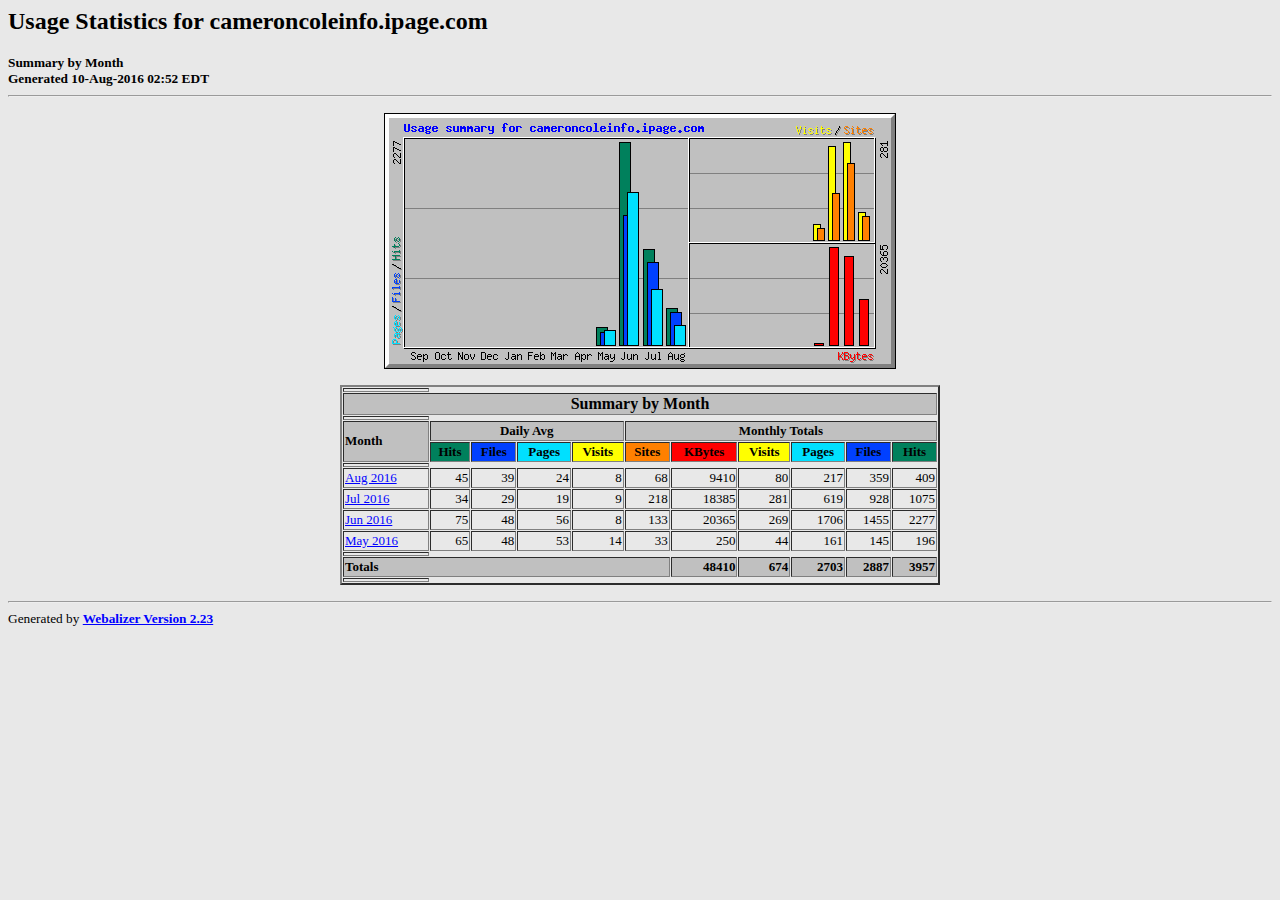
==== stats/index.html @ b998bb11 "all website files" ====
<!DOCTYPE HTML PUBLIC "-//W3C//DTD HTML 4.0 Transitional//EN">

<!-- Generated by The Webalizer  Ver. 2.23-08 -->
<!--                                          -->
<!-- Copyright 1997-2013  Bradford L. Barrett -->
<!--                                          -->
<!-- Distributed under the GNU GPL  Version 2 -->
<!--        Full text may be found at:        -->
<!--         http://www.webalizer.org         -->
<!--                                          -->
<!--  Give the power back to the programmers  -->
<!--   Support the Free Software Foundation   -->
<!--           (http://www.fsf.org)           -->
<!--                                          -->
<!-- *** Generated: 10-Aug-2016 02:52 EDT *** -->

<HTML lang="en">
<HEAD>
 <TITLE>Usage Statistics for cameroncoleinfo.ipage.com - Summary by Month</TITLE>
</HEAD>

<BODY BGCOLOR="#E8E8E8" TEXT="#000000" LINK="#0000FF" VLINK="#FF0000">
<H2>Usage Statistics for cameroncoleinfo.ipage.com</H2>
<SMALL><STRONG>
Summary by Month<BR>
Generated 10-Aug-2016 02:52 EDT<BR>
</STRONG></SMALL>
<CENTER>
<HR>
<P>
<IMG SRC="usage.png" ALT="Usage summary for cameroncoleinfo.ipage.com" HEIGHT=256 WIDTH=512><P>
<TABLE WIDTH=600 BORDER=2 CELLSPACING=1 CELLPADDING=1>
<TR><TH HEIGHT=4></TH></TR>
<TR><TH COLSPAN=11 BGCOLOR="#C0C0C0" ALIGN=center>Summary by Month</TH></TR>
<TR><TH HEIGHT=4></TH></TR>
<TR><TH ALIGN=left ROWSPAN=2 BGCOLOR="#C0C0C0"><FONT SIZE="-1">Month</FONT></TH>
<TH ALIGN=center COLSPAN=4 BGCOLOR="#C0C0C0"><FONT SIZE="-1">Daily Avg</FONT></TH>
<TH ALIGN=center COLSPAN=6 BGCOLOR="#C0C0C0"><FONT SIZE="-1">Monthly Totals</FONT></TH></TR>
<TR><TH ALIGN=center BGCOLOR="#00805c"><FONT SIZE="-1">Hits</FONT></TH>
<TH ALIGN=center BGCOLOR="#0040ff"><FONT SIZE="-1">Files</FONT></TH>
<TH ALIGN=center BGCOLOR="#00e0ff"><FONT SIZE="-1">Pages</FONT></TH>
<TH ALIGN=center BGCOLOR="#ffff00"><FONT SIZE="-1">Visits</FONT></TH>
<TH ALIGN=center BGCOLOR="#ff8000"><FONT SIZE="-1">Sites</FONT></TH>
<TH ALIGN=center BGCOLOR="#ff0000"><FONT SIZE="-1">KBytes</FONT></TH>
<TH ALIGN=center BGCOLOR="#ffff00"><FONT SIZE="-1">Visits</FONT></TH>
<TH ALIGN=center BGCOLOR="#00e0ff"><FONT SIZE="-1">Pages</FONT></TH>
<TH ALIGN=center BGCOLOR="#0040ff"><FONT SIZE="-1">Files</FONT></TH>
<TH ALIGN=center BGCOLOR="#00805c"><FONT SIZE="-1">Hits</FONT></TH></TR>
<TR><TH HEIGHT=4></TH></TR>
<TR><TD NOWRAP><A HREF="usage_201608.html"><FONT SIZE="-1">Aug 2016</FONT></A></TD>
<TD ALIGN=right><FONT SIZE="-1">45</FONT></TD>
<TD ALIGN=right><FONT SIZE="-1">39</FONT></TD>
<TD ALIGN=right><FONT SIZE="-1">24</FONT></TD>
<TD ALIGN=right><FONT SIZE="-1">8</FONT></TD>
<TD ALIGN=right><FONT SIZE="-1">68</FONT></TD>
<TD ALIGN=right><FONT SIZE="-1">9410</FONT></TD>
<TD ALIGN=right><FONT SIZE="-1">80</FONT></TD>
<TD ALIGN=right><FONT SIZE="-1">217</FONT></TD>
<TD ALIGN=right><FONT SIZE="-1">359</FONT></TD>
<TD ALIGN=right><FONT SIZE="-1">409</FONT></TD></TR>
<TR><TD NOWRAP><A HREF="usage_201607.html"><FONT SIZE="-1">Jul 2016</FONT></A></TD>
<TD ALIGN=right><FONT SIZE="-1">34</FONT></TD>
<TD ALIGN=right><FONT SIZE="-1">29</FONT></TD>
<TD ALIGN=right><FONT SIZE="-1">19</FONT></TD>
<TD ALIGN=right><FONT SIZE="-1">9</FONT></TD>
<TD ALIGN=right><FONT SIZE="-1">218</FONT></TD>
<TD ALIGN=right><FONT SIZE="-1">18385</FONT></TD>
<TD ALIGN=right><FONT SIZE="-1">281</FONT></TD>
<TD ALIGN=right><FONT SIZE="-1">619</FONT></TD>
<TD ALIGN=right><FONT SIZE="-1">928</FONT></TD>
<TD ALIGN=right><FONT SIZE="-1">1075</FONT></TD></TR>
<TR><TD NOWRAP><A HREF="usage_201606.html"><FONT SIZE="-1">Jun 2016</FONT></A></TD>
<TD ALIGN=right><FONT SIZE="-1">75</FONT></TD>
<TD ALIGN=right><FONT SIZE="-1">48</FONT></TD>
<TD ALIGN=right><FONT SIZE="-1">56</FONT></TD>
<TD ALIGN=right><FONT SIZE="-1">8</FONT></TD>
<TD ALIGN=right><FONT SIZE="-1">133</FONT></TD>
<TD ALIGN=right><FONT SIZE="-1">20365</FONT></TD>
<TD ALIGN=right><FONT SIZE="-1">269</FONT></TD>
<TD ALIGN=right><FONT SIZE="-1">1706</FONT></TD>
<TD ALIGN=right><FONT SIZE="-1">1455</FONT></TD>
<TD ALIGN=right><FONT SIZE="-1">2277</FONT></TD></TR>
<TR><TD NOWRAP><A HREF="usage_201605.html"><FONT SIZE="-1">May 2016</FONT></A></TD>
<TD ALIGN=right><FONT SIZE="-1">65</FONT></TD>
<TD ALIGN=right><FONT SIZE="-1">48</FONT></TD>
<TD ALIGN=right><FONT SIZE="-1">53</FONT></TD>
<TD ALIGN=right><FONT SIZE="-1">14</FONT></TD>
<TD ALIGN=right><FONT SIZE="-1">33</FONT></TD>
<TD ALIGN=right><FONT SIZE="-1">250</FONT></TD>
<TD ALIGN=right><FONT SIZE="-1">44</FONT></TD>
<TD ALIGN=right><FONT SIZE="-1">161</FONT></TD>
<TD ALIGN=right><FONT SIZE="-1">145</FONT></TD>
<TD ALIGN=right><FONT SIZE="-1">196</FONT></TD></TR>
<TR><TH HEIGHT=4></TH></TR>
<TR><TH BGCOLOR="#C0C0C0" COLSPAN=6 ALIGN=left><FONT SIZE="-1">Totals</FONT></TH>
<TH BGCOLOR="#C0C0C0" ALIGN=right><FONT SIZE="-1">48410</FONT></TH>
<TH BGCOLOR="#C0C0C0" ALIGN=right><FONT SIZE="-1">674</FONT></TH>
<TH BGCOLOR="#C0C0C0" ALIGN=right><FONT SIZE="-1">2703</FONT></TH>
<TH BGCOLOR="#C0C0C0" ALIGN=right><FONT SIZE="-1">2887</FONT></TH>
<TH BGCOLOR="#C0C0C0" ALIGN=right><FONT SIZE="-1">3957</FONT></TH></TR>
<TR><TH HEIGHT=4></TH></TR>
</TABLE>
</CENTER>
<P>
<HR>
<TABLE WIDTH="100%" CELLPADDING=0 CELLSPACING=0 BORDER=0>
<TR>
<TD ALIGN=left VALIGN=top>
<SMALL>Generated by
<A HREF="http://www.webalizer.org/"><STRONG>Webalizer Version 2.23</STRONG></A>
</SMALL>
</TD>
</TR>
</TABLE>

<!-- Webalizer Version 2.23-08 (Mod: 26-Aug-2013) -->

</BODY>
</HTML>
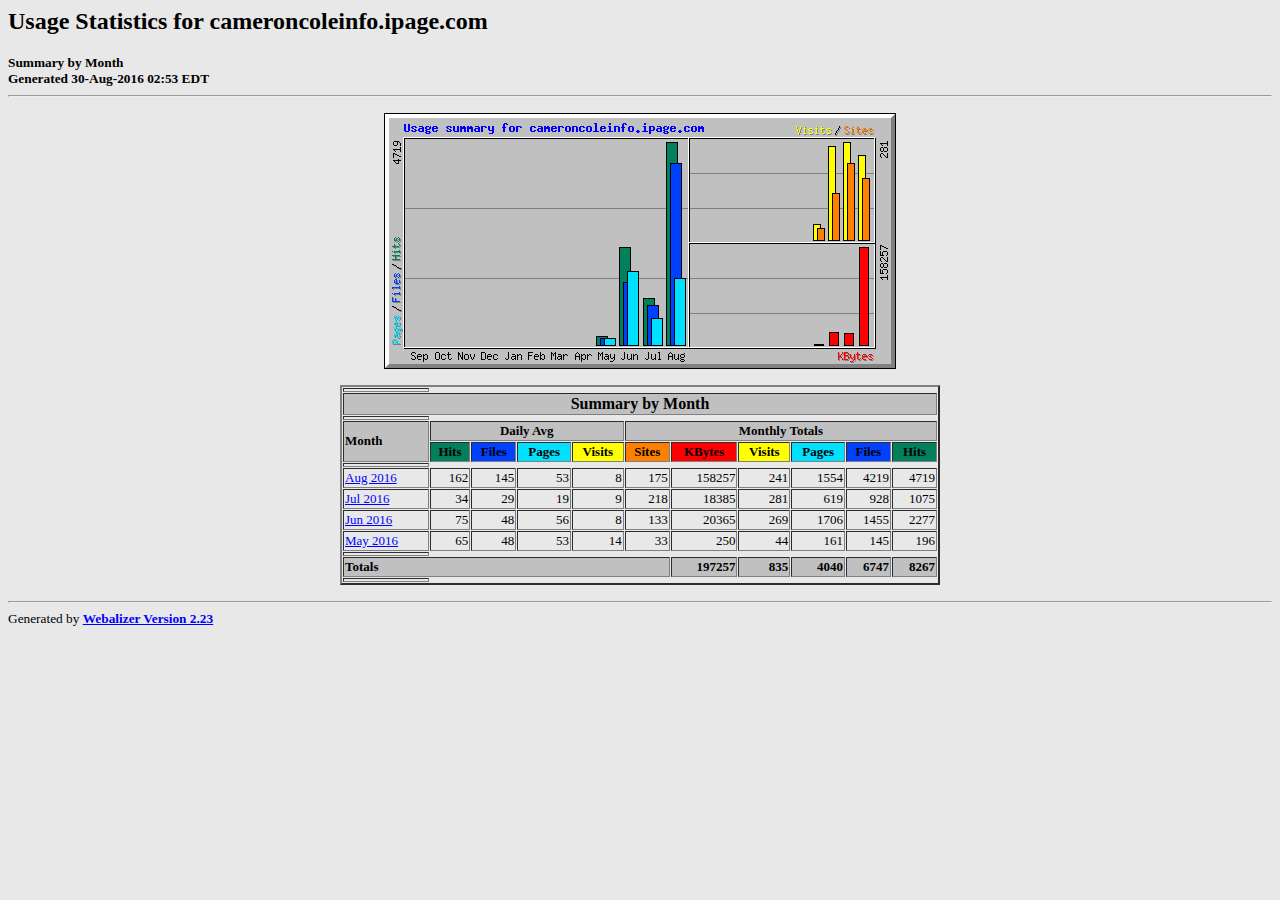
==== commit 7fab4054: "My Ipage Website Files" ====
--- a/stats/index.html
+++ b/stats/index.html
@@ -12,7 +12,7 @@
 <!--   Support the Free Software Foundation   -->
 <!--           (http://www.fsf.org)           -->
 <!--                                          -->
-<!-- *** Generated: 10-Aug-2016 02:52 EDT *** -->
+<!-- *** Generated: 30-Aug-2016 02:53 EDT *** -->
 
 <HTML lang="en">
 <HEAD>
@@ -23,7 +23,7 @@
 <H2>Usage Statistics for cameroncoleinfo.ipage.com</H2>
 <SMALL><STRONG>
 Summary by Month<BR>
-Generated 10-Aug-2016 02:52 EDT<BR>
+Generated 30-Aug-2016 02:53 EDT<BR>
 </STRONG></SMALL>
 <CENTER>
 <HR>
@@ -48,16 +48,16 @@
 <TH ALIGN=center BGCOLOR="#00805c"><FONT SIZE="-1">Hits</FONT></TH></TR>
 <TR><TH HEIGHT=4></TH></TR>
 <TR><TD NOWRAP><A HREF="usage_201608.html"><FONT SIZE="-1">Aug 2016</FONT></A></TD>
-<TD ALIGN=right><FONT SIZE="-1">45</FONT></TD>
-<TD ALIGN=right><FONT SIZE="-1">39</FONT></TD>
-<TD ALIGN=right><FONT SIZE="-1">24</FONT></TD>
+<TD ALIGN=right><FONT SIZE="-1">162</FONT></TD>
+<TD ALIGN=right><FONT SIZE="-1">145</FONT></TD>
+<TD ALIGN=right><FONT SIZE="-1">53</FONT></TD>
 <TD ALIGN=right><FONT SIZE="-1">8</FONT></TD>
-<TD ALIGN=right><FONT SIZE="-1">68</FONT></TD>
-<TD ALIGN=right><FONT SIZE="-1">9410</FONT></TD>
-<TD ALIGN=right><FONT SIZE="-1">80</FONT></TD>
-<TD ALIGN=right><FONT SIZE="-1">217</FONT></TD>
-<TD ALIGN=right><FONT SIZE="-1">359</FONT></TD>
-<TD ALIGN=right><FONT SIZE="-1">409</FONT></TD></TR>
+<TD ALIGN=right><FONT SIZE="-1">175</FONT></TD>
+<TD ALIGN=right><FONT SIZE="-1">158257</FONT></TD>
+<TD ALIGN=right><FONT SIZE="-1">241</FONT></TD>
+<TD ALIGN=right><FONT SIZE="-1">1554</FONT></TD>
+<TD ALIGN=right><FONT SIZE="-1">4219</FONT></TD>
+<TD ALIGN=right><FONT SIZE="-1">4719</FONT></TD></TR>
 <TR><TD NOWRAP><A HREF="usage_201607.html"><FONT SIZE="-1">Jul 2016</FONT></A></TD>
 <TD ALIGN=right><FONT SIZE="-1">34</FONT></TD>
 <TD ALIGN=right><FONT SIZE="-1">29</FONT></TD>
@@ -93,11 +93,11 @@
 <TD ALIGN=right><FONT SIZE="-1">196</FONT></TD></TR>
 <TR><TH HEIGHT=4></TH></TR>
 <TR><TH BGCOLOR="#C0C0C0" COLSPAN=6 ALIGN=left><FONT SIZE="-1">Totals</FONT></TH>
-<TH BGCOLOR="#C0C0C0" ALIGN=right><FONT SIZE="-1">48410</FONT></TH>
-<TH BGCOLOR="#C0C0C0" ALIGN=right><FONT SIZE="-1">674</FONT></TH>
-<TH BGCOLOR="#C0C0C0" ALIGN=right><FONT SIZE="-1">2703</FONT></TH>
-<TH BGCOLOR="#C0C0C0" ALIGN=right><FONT SIZE="-1">2887</FONT></TH>
-<TH BGCOLOR="#C0C0C0" ALIGN=right><FONT SIZE="-1">3957</FONT></TH></TR>
+<TH BGCOLOR="#C0C0C0" ALIGN=right><FONT SIZE="-1">197257</FONT></TH>
+<TH BGCOLOR="#C0C0C0" ALIGN=right><FONT SIZE="-1">835</FONT></TH>
+<TH BGCOLOR="#C0C0C0" ALIGN=right><FONT SIZE="-1">4040</FONT></TH>
+<TH BGCOLOR="#C0C0C0" ALIGN=right><FONT SIZE="-1">6747</FONT></TH>
+<TH BGCOLOR="#C0C0C0" ALIGN=right><FONT SIZE="-1">8267</FONT></TH></TR>
 <TR><TH HEIGHT=4></TH></TR>
 </TABLE>
 </CENTER>
